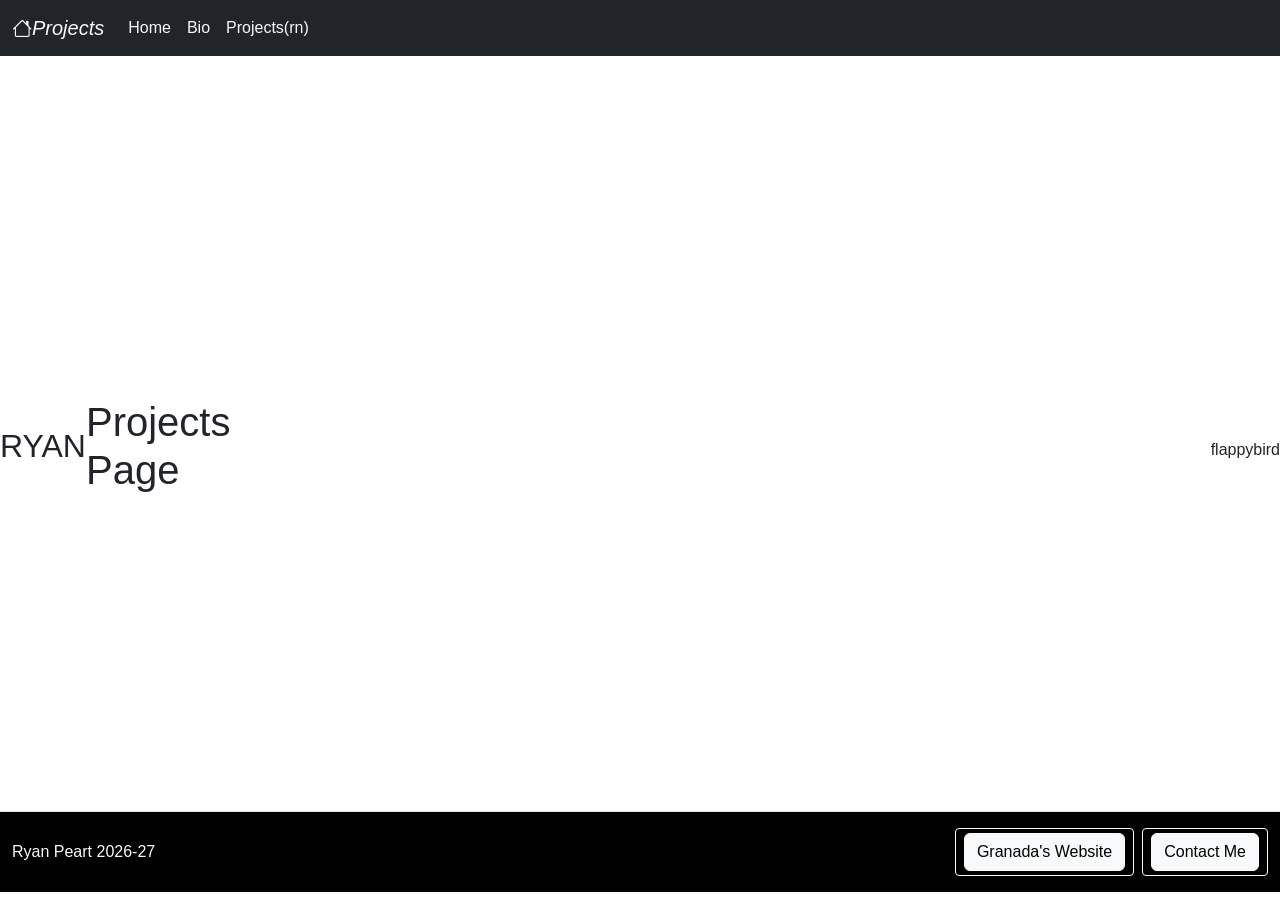
==== projects.html @ cea7d717 "Add initial projects.html file with layout and styles" ====
<!DOCTYPE html>
<html>
   <style>
 h2{
     color:transparent;
 }
 
 

   </style>
<head>
    <meta charset="utf-8">
    <meta http-equiv="X-UA-Compatible" content="IE=edge">
    <meta name="viewport" content="width=device-width, initial-scale=1">
    
    <!-- Bootstrap CSS -->
    <link href="https://cdn.jsdelivr.net/npm/bootstrap@5.1.3/dist/css/bootstrap.min.css" rel="stylesheet" integrity="sha384-1BmE4kWBq78iYhFldvKuhfTAU6auU8tT94WrHftjDbrCEXSU1oBoqyl2QvZ6jIW3" crossorigin="anonymous">
    <link rel="stylesheet" href="https://cdn.jsdelivr.net/npm/bootstrap-icons@1.9.1/font/bootstrap-icons.css">
    
    <!-- Bootstrap JavaScript -->
    <script src="https://cdn.jsdelivr.net/npm/bootstrap@5.1.3/dist/js/bootstrap.bundle.min.js" integrity="sha384-ka7Sk0Gln4gmtz2MlQnikT1wXgYsOg+OMhuP+IlRH9sENBO0LRn5q+8nbTov4+1p" crossorigin="anonymous"></script>
    
    <link rel="stylesheet" href="style.css">
        <link rel="stylesheet" href="projects.css">

    
    <title>index.html</title>
        <link rel="icon" href="https://encrypted-tbn0.gstatic.com/images?q=tbn:ANd9GcQzUxHJcmYAJmPEuWy_FBW25EEfYaEeL1ZqcTUeImYCQukfEdGUI0UeSwuG&s=10" type="image/x-icon">












</head>
  <nav class="myNav navbar navbar fixed-top navbar navbar-expand-lg navbar-light bg-dark">
    <div class=" container-fluid">
      <a class="navbar-brand text-light" href="#"><i class="bi bi-house">Projects </i></a>
      <button class="navbar-toggler bg-light" type="button" data-bs-toggle="collapse" data-bs-target="#navbarNavDropdown" aria-controls="navbarNavDropdown" aria-expanded="false" aria-label="Toggle navigation">
        <span class="navbar-toggler-icon"></span>
      </button>
      <div class="collapse navbar-collapse" id="navbarNavDropdown">
        <ul class="navbar-nav">
          <li class="nav-item ">
            <a class="nav-link active text-light" aria-current="page" href="index.html">Home</a>
          </li>
          <li class="nav-item">
            <a class="nav-link text-light" href="bio.html">Bio</a>
          </li>
          <li class="nav-item dropdown">
            <a class="nav-link  text-light" href="projects.html">
              Projects(rn)
            </a>
            </ul>
          </li>
        </ul>
      </div>
    </div>
  </nav>











<p><h2>RYAN<h2><p>



<h1>Projects Page</h1>
<hr>




<body style="background-color: white;">


<div
  class="slider"
  style="--width: 200px;
    --height: 200px;
    --quantity: 9;"
>
  <div class="list">
    <div class="item" style="--position: 1">
      <div
        class="card"
        style="background: linear-gradient(to right, #ff7e5f, #feb47b)"
      >
        <p>Project 1</p>
        <p>Coming Soon</p>
      </div>
    </div>
    <div class="item" style="--position: 2">
      <div
        class="card"
        style="background: linear-gradient(to right, #6a11cb, #2575fc)"
      >
        <p>Project 2</p>
        <p>Coming Soon</p>
      </div>
    </div>
    <div class="item" style="--position: 3">
      <div
        class="card"
        style="background: linear-gradient(to right, #00c6ff, #0072ff)"
      >
        <p>Project 3</p>
        <p>Coming Soon</p>
      </div>
    </div>
    <div class="item" style="--position: 4">
      <div
        class="card"
        style="background: linear-gradient(to right, #ff512f, #dd2476)"
      >
        <p>Project 4</p>
        <p>Coming Soon</p>
      </div>
    </div>
    <div class="item" style="--position: 5">
      <div
        class="card"
        style="background: linear-gradient(to right, #ffb6c1, #ff69b4)"
      >
        <p>Project 5</p>
        <p>Coming Soon5</p>
      </div>
    </div>
    <div class="item" style="--position: 6">
      <div
        class="card"
        style="background: linear-gradient(to right, #ff9a8b, #ffc3a0)"
      >
        <p>Project 6</p>
        <p>Coming Soon6</p>
      </div>
    </div>
    <div class="item" style="--position: 7">
      <div
        class="card"
        style="background: linear-gradient(to right, #a1c4fd, #c2e9fb)"
      >
        <p>Project 7</p>
        <p>Coming Soon</p>
      </div>
    </div>
    <div class="item" style="--position: 8">
      <div
        class="card"
        style="background: linear-gradient(to right, #fbc2eb, #a18cd1)"
      >
        <p>Project 8</p>
        <p>Coming Soon</p>
      </div>
    </div>
    <div class="item" style="--position: 9">
      <div
        class="card"
        style="background: linear-gradient(to right, #84fab0, #8fd3f4)"
      >
        <p>Project 9</p>
        <p>Coming Soon</p>
      </div>
    </div>
  </div>
</div>
</body>








            <a class="nav-link" href="flappybird.html">flappybird</a>













  <nav class=" navbar fixed-bottom navbar">
<footer class="footer mt-auto py-3 bg-black border-top w-100">
  <div class="container-fluid d-flex flex-wrap justify-content-between align-items-center">
    <span class="text-light">Ryan Peart 2026-27   </span>
    <div class="d-flex gap-2">
      <button type="button" class="btn btn-outline-light btn-sm"><a class="btn btn-light" href="https://granadahigh.livermoreschools.org/">Granada's Website</a>
      </button>
      <button type="button" class="btn btn-outline-light btn-sm"><a class="btn btn-light" href="https://mail.google.com/mail/u/0/#inbox">Contact Me</a>
</button>
    </div>
</footer>
</nav>

<script>
</script>
</html>
---- projects.css ----
.card {
  width: 100%;
  height: 100%;
  padding: 15px;
  border: 1px solid #ccc;
  border-radius: 8px;
  box-shadow: 0 2px 5px rgba(0, 0, 0, 0.1);
  color: white;
  text-align: center;
}

.card p {
  font-size: 14px;
  color: white;
}

.slider {
  width: 100%;
  height: var(--height);
  overflow: hidden;
  mask-image: linear-gradient(to right, transparent, #000 10% 90%, transparent);
}
.slider .list {
  display: flex;
  width: 100%;
  min-width: calc(var(--width) * var(--quantity));
  position: relative;
}
.slider .list .item {
  width: var(--width);
  height: var(--height);
  position: absolute;
  left: 100%;
  animation: autoRun 10s linear infinite;
  transition: filter 0.5s;
  animation-delay: calc(
    (10s / var(--quantity)) * (var(--position) - 1) - 10s
  ) !important;
}
.slider .list .item img {
  width: 100%;
}
@keyframes autoRun {
  from {
    left: 100%;
  }
  to {
    left: calc(var(--width) * -1);
  }
}
.slider:hover .item {
  animation-play-state: paused !important;
  filter: grayscale(1);
}
.slider .item:hover {
  filter: grayscale(0);
}
.slider[reverse="true"] .item {
  animation: reversePlay 10s linear infinite;
}
@keyframes reversePlay {
  from {
    left: calc(var(--width) * -1);
  }
  to {
    left: 100%;
  }
}








        body {
            margin: 0;
            padding: 0;
            background: #222;
            display: flex;
            justify-content: center;
            align-items: center;
            height: 100vh;
            font-family: Arial, sans-serif;
            overflow: hidden;
        }
        #gameContainer {
            position: relative;
            box-shadow: 0 0 20px rgba(0,0,0,0.8);
        }
        canvas {
            background: #70c5ce;
            display: block;
        }
        #scoreBoard {
            position: absolute;
            top: 20px;
            left: 50%;
            transform: translateX(-50%);
            color: white;
            font-size: 32px;
            font-weight: bold;
            text-shadow: 2px 2px 4px rgba(0,0,0,0.5);
            pointer-events: none;
        }
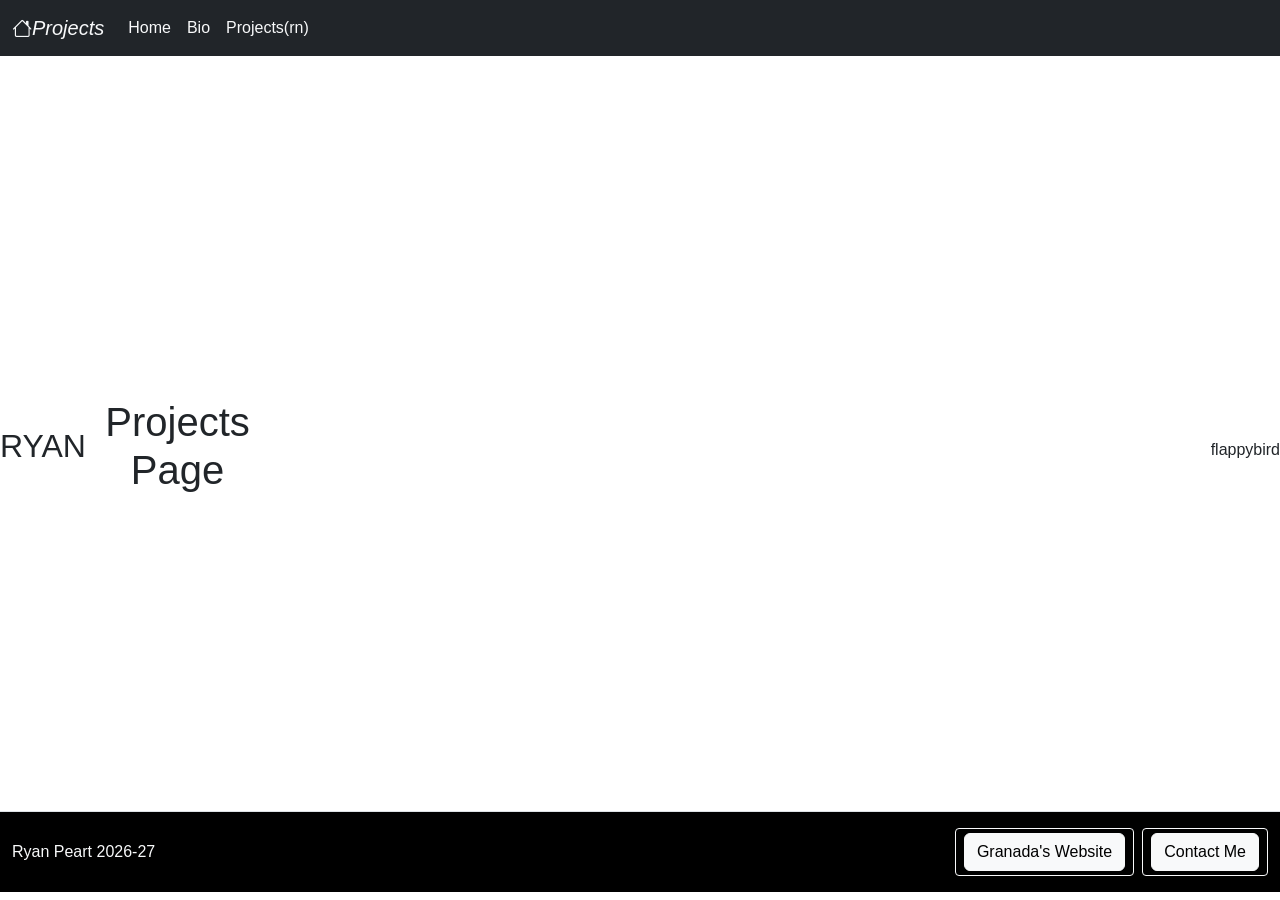
==== commit 85c17852: "Update project descriptions with links" ====
--- a/projects.html
+++ b/projects.html
@@ -100,7 +100,7 @@
         style="background: linear-gradient(to right, #ff7e5f, #feb47b)"
       >
         <p>Project 1</p>
-        <p>Coming Soon</p>
+        <p><a href="soon1.html">Coming Soon</p></a>
       </div>
     </div>
     <div class="item" style="--position: 2">
@@ -109,7 +109,7 @@
         style="background: linear-gradient(to right, #6a11cb, #2575fc)"
       >
         <p>Project 2</p>
-        <p>Coming Soon</p>
+        <p><a href="soon2.html">Coming Soon</p></a>
       </div>
     </div>
     <div class="item" style="--position: 3">
@@ -118,7 +118,7 @@
         style="background: linear-gradient(to right, #00c6ff, #0072ff)"
       >
         <p>Project 3</p>
-        <p>Coming Soon</p>
+        <p><a href="soon3.html">Coming Soon</p></a>
       </div>
     </div>
     <div class="item" style="--position: 4">
@@ -127,7 +127,7 @@
         style="background: linear-gradient(to right, #ff512f, #dd2476)"
       >
         <p>Project 4</p>
-        <p>Coming Soon</p>
+        <p><a href="soon4.html">Coming Soon</p></a>
       </div>
     </div>
     <div class="item" style="--position: 5">
@@ -136,7 +136,7 @@
         style="background: linear-gradient(to right, #ffb6c1, #ff69b4)"
       >
         <p>Project 5</p>
-        <p>Coming Soon5</p>
+        <p><a href="soon5.html">Coming Soon</p></a>
       </div>
     </div>
     <div class="item" style="--position: 6">
@@ -145,7 +145,7 @@
         style="background: linear-gradient(to right, #ff9a8b, #ffc3a0)"
       >
         <p>Project 6</p>
-        <p>Coming Soon6</p>
+            <p><a href="soon6.html">Coming Soon</p></a>
       </div>
     </div>
     <div class="item" style="--position: 7">
@@ -154,7 +154,7 @@
         style="background: linear-gradient(to right, #a1c4fd, #c2e9fb)"
       >
         <p>Project 7</p>
-        <p>Coming Soon</p>
+        <p><a href="soon7.html">Coming Soon</p></a>
       </div>
     </div>
     <div class="item" style="--position: 8">
@@ -163,7 +163,7 @@
         style="background: linear-gradient(to right, #fbc2eb, #a18cd1)"
       >
         <p>Project 8</p>
-        <p>Coming Soon</p>
+        <p><a href="soon8.html">Coming Soon</p></a>
       </div>
     </div>
     <div class="item" style="--position: 9">
@@ -172,7 +172,7 @@
         style="background: linear-gradient(to right, #84fab0, #8fd3f4)"
       >
         <p>Project 9</p>
-        <p>Coming Soon</p>
+        <p><a href="soon9.html">Coming Soon</p></a>
       </div>
     </div>
   </div>
--- a/style.css
+++ b/style.css
@@ -0,0 +1,69 @@
+.parallax {
+  /* The image used */
+  background-image: url("https://assets.goaaa.com/image/upload/w_auto,q_auto,f_auto/v1647564823/singularity-migrated-images/half-dome-yosemite-via-magazine.jpg.jpg");
+
+  /* Set a specific height */
+  min-height: 500px;
+
+  /* Create the parallax scrolling effect */
+  background-attachment: fixed;
+  background-position: center;
+  background-repeat: no-repeat;
+  background-size: cover;
+}
+
+.parallax2 {
+  /* The image used */
+  background-image: url("https://assets.goaaa.com/image/upload/w_auto,q_auto,f_auto/v1647564823/singularity-migrated-images/half-dome-yosemite-via-magazine.jpg.jpg");
+
+  /* Set a specific height */
+  min-height: 500px;
+  max-height: 600px;
+
+  /* Create the parallax scrolling effect */
+  background-attachment: fixed;
+  background-position: center;
+  background-repeat: no-repeat;
+  background-size: cover;
+}
+
+h1 {
+  text-align: center;
+}
+
+
+
+
+@media screen and (max-width: 100000px) {
+  body {
+    background-color: lightblue;
+  }
+}
+
+
+
+.myNav .nav-link {
+    position: relative;
+    transition: color 0.3s ease;
+}
+
+.myNav .nav-link:hover,
+.myNav .nav-link:focus {
+    color: #00adb5 !important;
+}
+
+.myNav .nav-link::after {
+    content: '';
+    position: absolute;
+    width: 0;
+    height: 2px;
+    bottom: 0;
+    left: 0;
+    background-color: #00adb5;
+    transition: width 0.3s ease;
+}
+
+.myNav .nav-link:hover::after,
+.myNav .nav-link:focus::after {
+    width: 100%;
+}
